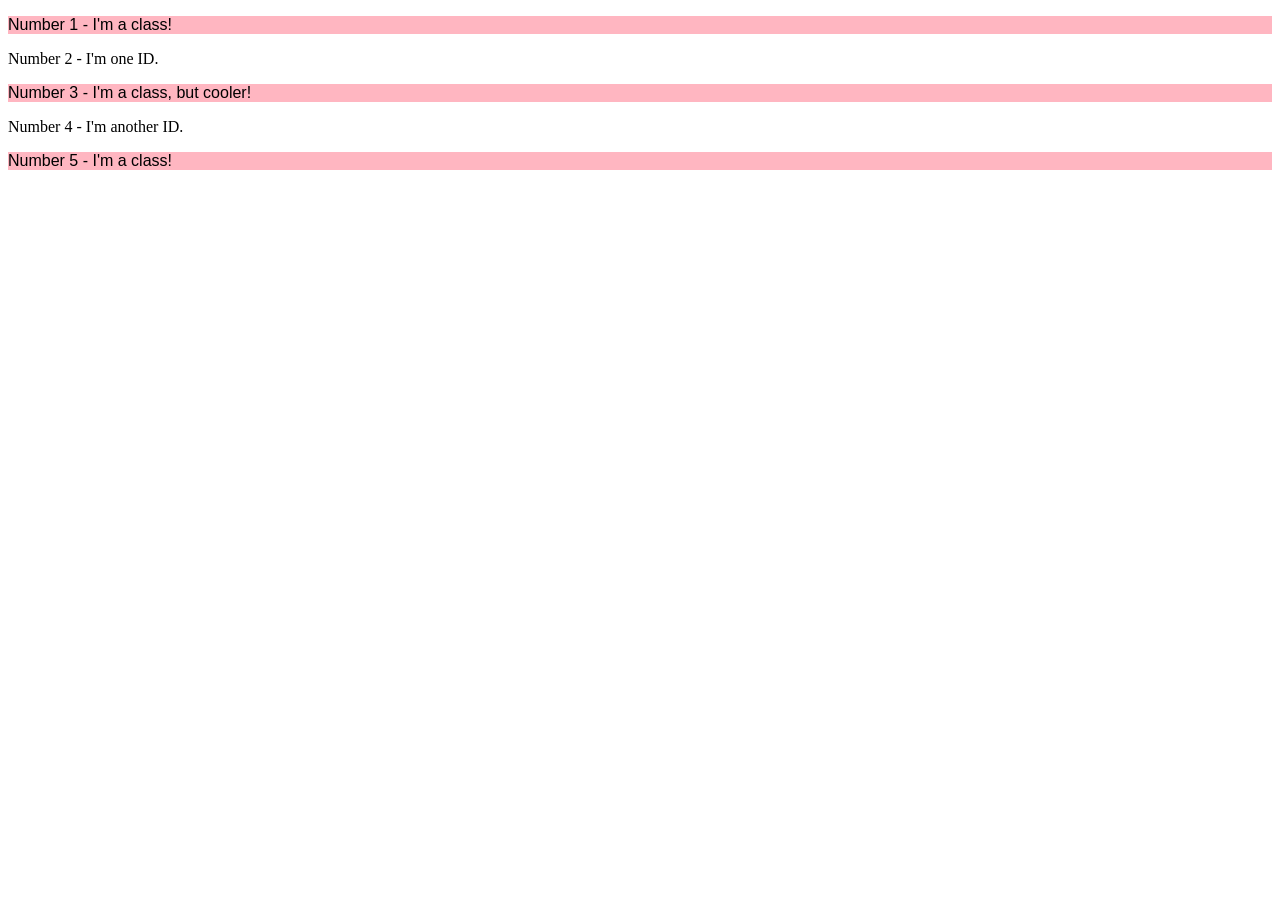
==== foundations/intro-to-css/02-class-id-selectors/index.html @ be6e779d "Add class odd-numbered" ====
<!DOCTYPE html>
<html lang="en">
  <head>
    <meta charset="UTF-8">
    <meta http-equiv="X-UA-Compatible" content="IE=edge">
    <meta name="viewport" content="width=device-width, initial-scale=1.0">
    <title>Class and ID Selectors</title>
    <link rel="stylesheet" href="style.css">
  </head>
  <body>
    <p class="odd-numbered">Number 1 - I'm a class!</p>
    <div>Number 2 - I'm one ID.</div>
    <p class="odd-numbered">Number 3 - I'm a class, but cooler!</p>
    <div>Number 4 - I'm another ID.</div>
    <p class="odd-numbered">Number 5 - I'm a class!</p>
  </body>
</html>
---- foundations/intro-to-css/02-class-id-selectors/style.css ----
/* Add CSS Styling */
.odd-numbered{
    background-color: lightpink;
    font-family: Verdana, DejaVu, sans-serif;
}
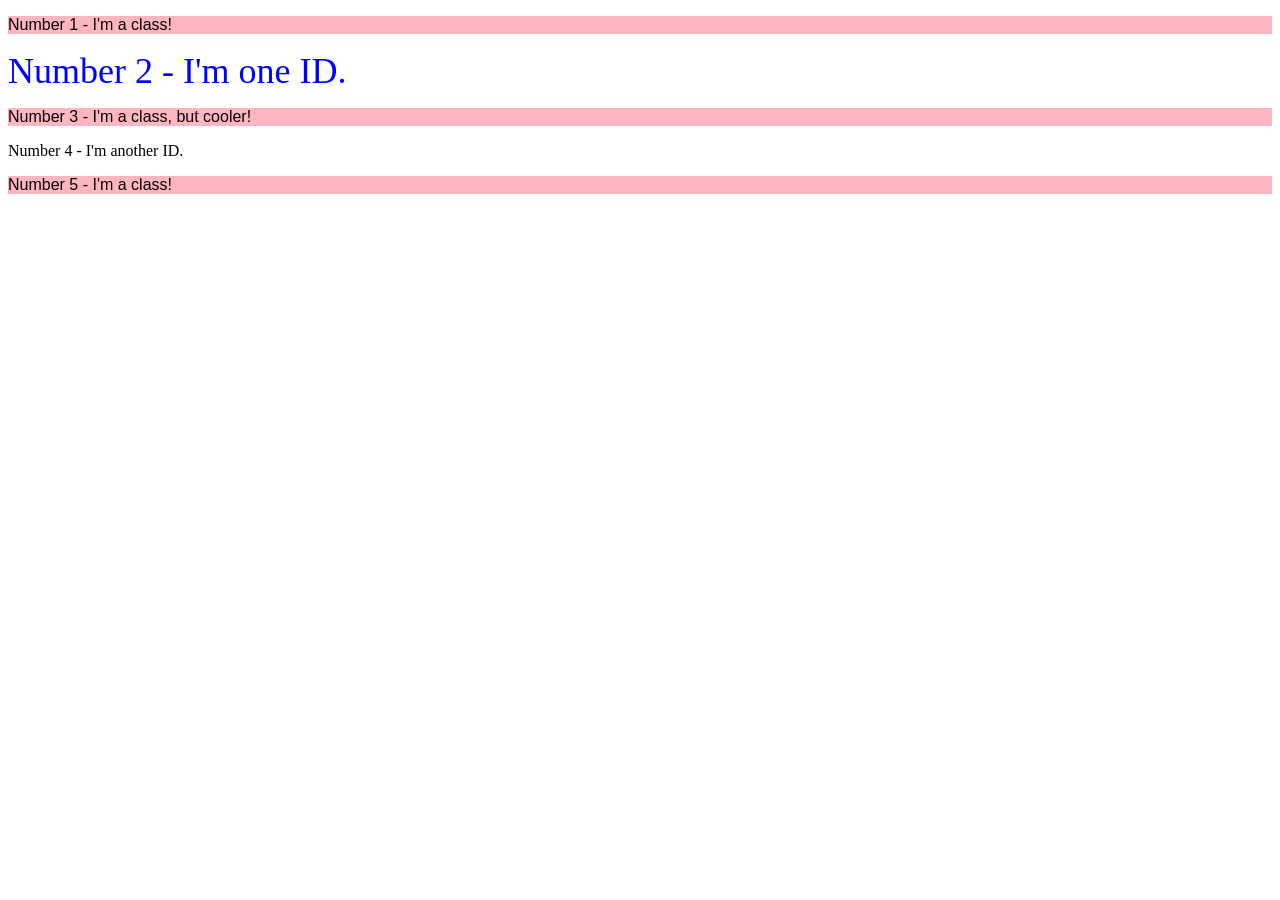
==== commit e10aee4e: "Add ID selector for second div and corresponding styles" ====
--- a/foundations/intro-to-css/02-class-id-selectors/index.html
+++ b/foundations/intro-to-css/02-class-id-selectors/index.html
@@ -9,7 +9,7 @@
   </head>
   <body>
     <p class="odd-numbered">Number 1 - I'm a class!</p>
-    <div>Number 2 - I'm one ID.</div>
+    <div id="second">Number 2 - I'm one ID.</div>
     <p class="odd-numbered">Number 3 - I'm a class, but cooler!</p>
     <div>Number 4 - I'm another ID.</div>
     <p class="odd-numbered">Number 5 - I'm a class!</p>
--- a/foundations/intro-to-css/02-class-id-selectors/style.css
+++ b/foundations/intro-to-css/02-class-id-selectors/style.css
@@ -2,4 +2,8 @@
 .odd-numbered{
     background-color: lightpink;
     font-family: Verdana, DejaVu, sans-serif;
+}
+#second{
+    color: blue;
+    font-size: 36px;
 }
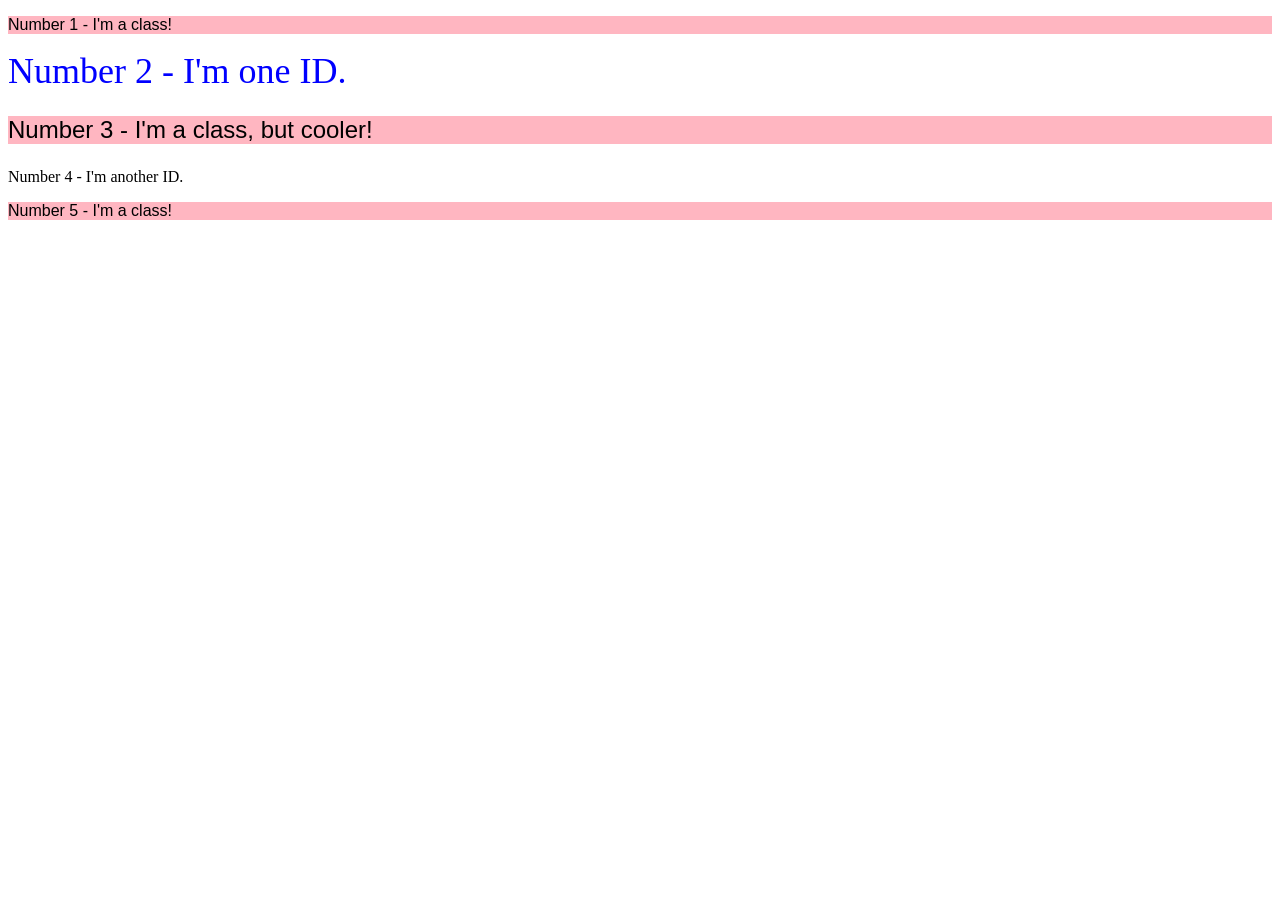
==== commit 8e132c79: "Add class 'third' to paragraph and define styles in CSS" ====
--- a/foundations/intro-to-css/02-class-id-selectors/index.html
+++ b/foundations/intro-to-css/02-class-id-selectors/index.html
@@ -10,7 +10,7 @@
   <body>
     <p class="odd-numbered">Number 1 - I'm a class!</p>
     <div id="second">Number 2 - I'm one ID.</div>
-    <p class="odd-numbered">Number 3 - I'm a class, but cooler!</p>
+    <p class="odd-numbered third">Number 3 - I'm a class, but cooler!</p>
     <div>Number 4 - I'm another ID.</div>
     <p class="odd-numbered">Number 5 - I'm a class!</p>
   </body>
--- a/foundations/intro-to-css/02-class-id-selectors/style.css
+++ b/foundations/intro-to-css/02-class-id-selectors/style.css
@@ -6,4 +6,7 @@
 #second{
     color: blue;
     font-size: 36px;
+}
+.third{
+    font-size: 24px;
 }
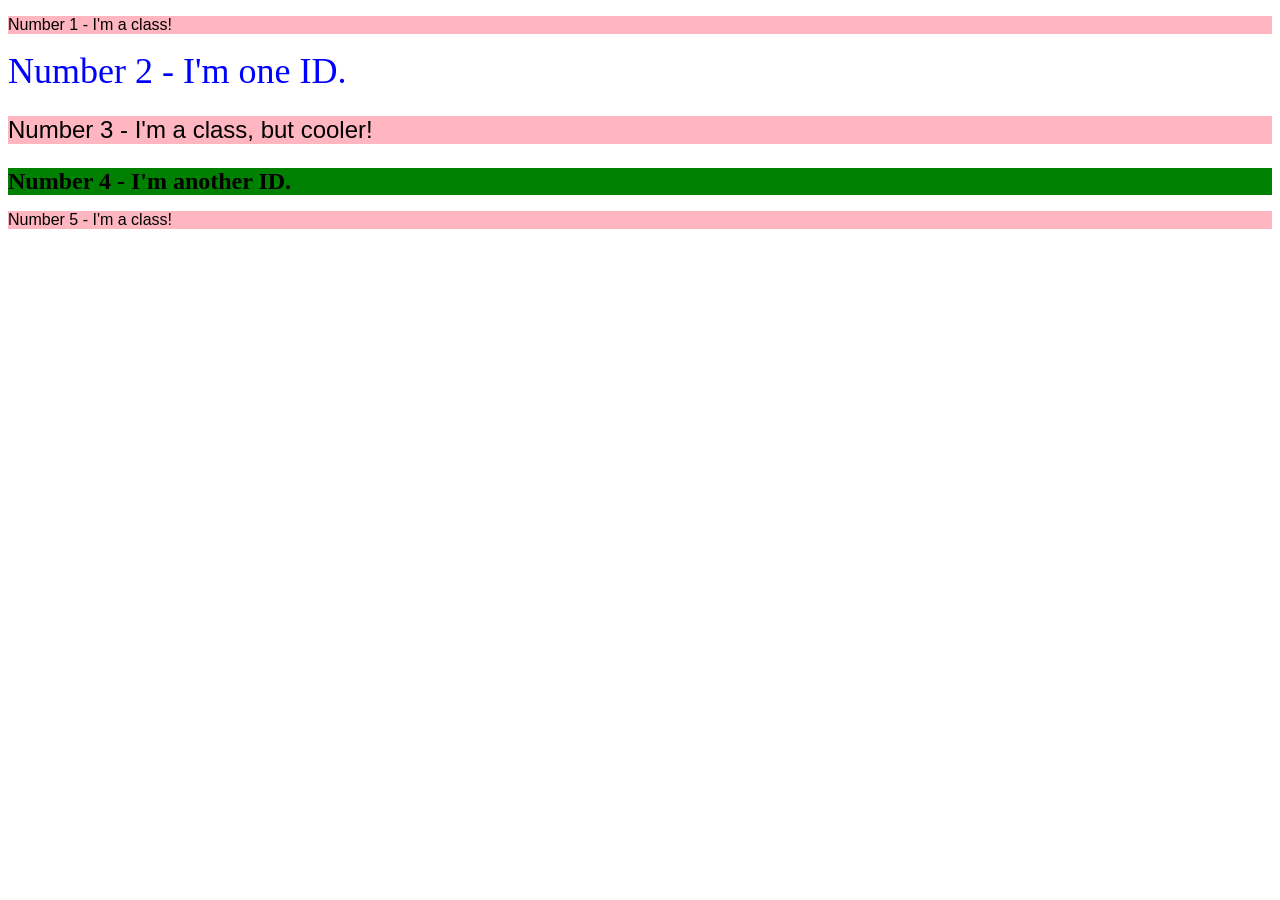
==== commit 47a2f3e4: "Add ID selector fourth to div and define styles in CSS" ====
--- a/foundations/intro-to-css/02-class-id-selectors/index.html
+++ b/foundations/intro-to-css/02-class-id-selectors/index.html
@@ -11,7 +11,7 @@
     <p class="odd-numbered">Number 1 - I'm a class!</p>
     <div id="second">Number 2 - I'm one ID.</div>
     <p class="odd-numbered third">Number 3 - I'm a class, but cooler!</p>
-    <div>Number 4 - I'm another ID.</div>
+    <div id="fourth">Number 4 - I'm another ID.</div>
     <p class="odd-numbered">Number 5 - I'm a class!</p>
   </body>
 </html>
--- a/foundations/intro-to-css/02-class-id-selectors/style.css
+++ b/foundations/intro-to-css/02-class-id-selectors/style.css
@@ -9,4 +9,9 @@
 }
 .third{
     font-size: 24px;
+}
+#fourth{
+    background-color: green;
+    font-size: 24px;
+    font-weight: bold;
 }
